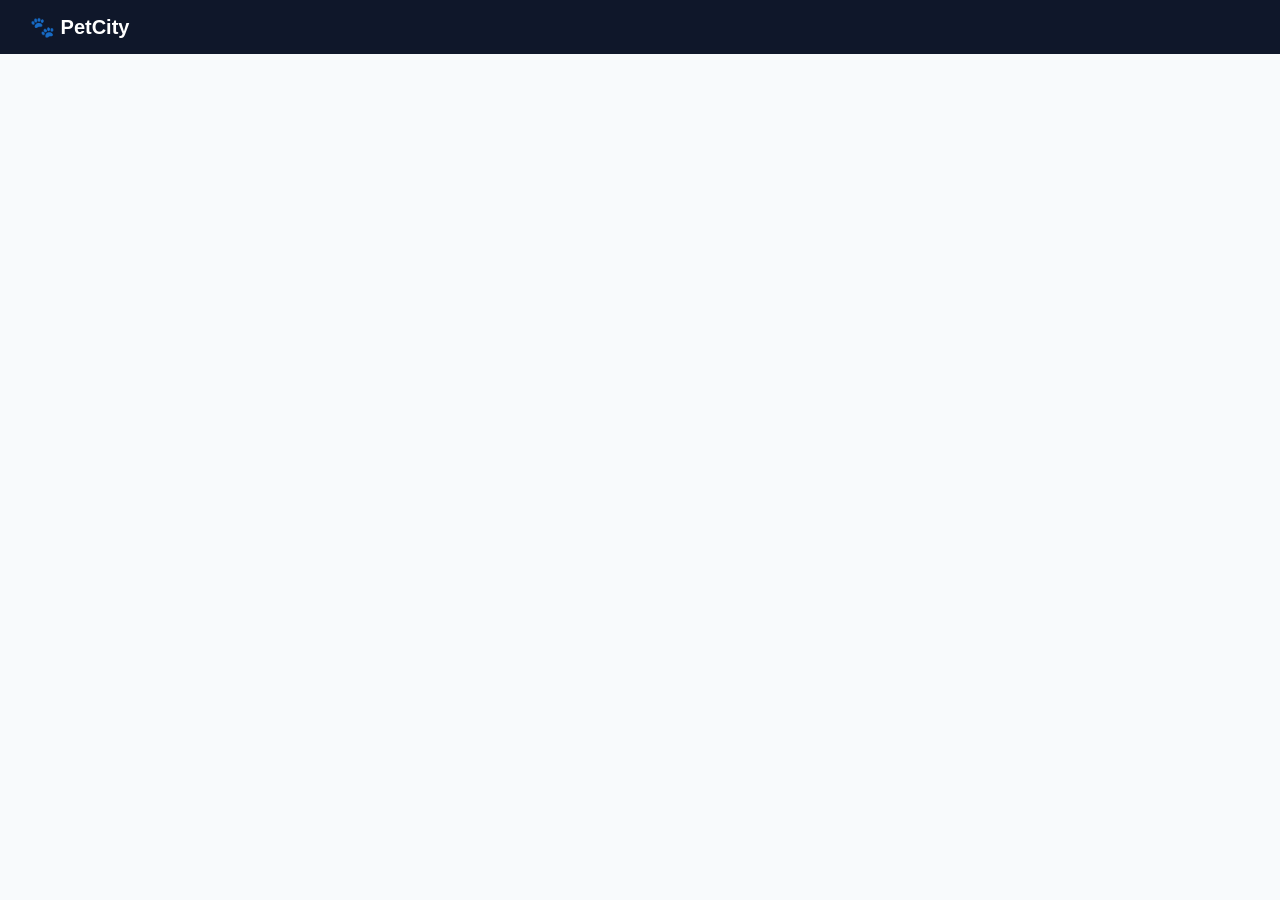
==== pet/details.html @ fce6185f "Add files via upload" ====
<!DOCTYPE html>
<html>
<head>
  <title>Details - PetCity</title>
  <link rel="stylesheet" href="css/styles.css">
</head>
<body>

<header class="navbar">
  <div class="logo" onclick="window.location.href='index.html'">🐾 PetCity</div>
  <div id="navButtons"></div>
</header>

<main id="app"></main>

<script src="js/storage.js"></script>
<script src="js/pets.js"></script>
<script src="js/ui.js"></script>

<script>
window.onload = () => {
     UI.applyTheme(); 
  UI.updateNavbar();

  let params = new URLSearchParams(window.location.search);
  let id = params.get("id");

  UI.details(Number(id));
};
</script>

</body>
</html>
---- pet/css/styles.css ----
body{
  margin:0;
  font-family:'Inter', sans-serif;
  background:#f8fafc;
  transition:0.3s;
}

.dark{
  background:#0f172a;
  color:white;
}

/* NAVBAR */
.navbar{
  display:flex;
  justify-content:space-between;
  align-items:center;
  padding:15px 30px;
  background:#0f172a;
  color:white;
}

.logo{
  font-weight:bold;
  font-size:20px;
  cursor:pointer;
}

.navbar button{
  margin-left:10px;
  padding:8px 14px;
  border:none;
  border-radius:12px;
  background:#3b82f6;
  color:white;
  cursor:pointer;
  transition:.2s;
}

.navbar button:hover{
  transform:scale(1.1);
}

/* HERO */
.hero{
  text-align:center;
  padding:60px;
  background:linear-gradient(135deg,#3b82f6,#9333ea);
  color:white;
}

/* CONTROLS */
.controls{
  display:flex;
  justify-content:center;
  flex-wrap:wrap;
  gap:10px;
  margin:20px;
}

/* SEARCH */
.search-box{
  position:relative;
}

.search-box input{
  padding:12px 15px;
  width:220px;
  border-radius:25px;
  border:1px solid #ccc;
  outline:none;
  transition:0.3s;
}

.search-box input:focus{
  width:260px;
  border-color:#3b82f6;
  box-shadow:0 0 10px rgba(59,130,246,0.5);
}

/* FILTER BUTTONS */
.filter-buttons{
  display:flex;
  gap:8px;
  flex-wrap:wrap;
}

.filter-buttons button{
  padding:10px 15px;
  border:none;
  border-radius:20px;
  background:#e5e7eb;
  cursor:pointer;
  transition:0.3s;
}

.filter-buttons button:hover{
  background:#3b82f6;
  color:white;
  transform:scale(1.1);
}

.filter-buttons button.active{
  background:#3b82f6;
  color:white;
}

/* SORT */
.controls select{
  padding:12px;
  border-radius:20px;
  border:1px solid #ccc;
  cursor:pointer;
}

/* GRID */
.grid{
  display: grid;
  grid-template-columns: repeat(5, 1fr); 
  gap: 25px;
  padding: 30px;
}

/* 📱 RESPONSIVE */
@media(max-width:900px){
  .grid{
    grid-template-columns:repeat(2,1fr);
  }
}

@media(max-width:600px){
  .grid{
    grid-template-columns:1fr;
  }
}

/* CARD */
.card{
  background:white;
  border-radius:20px;
  overflow:hidden;
  box-shadow:0 10px 25px rgba(0,0,0,0.08);
  transition:all 0.3s ease;
  animation: fadeInUp 0.5s ease;
  transform:scale(1);
}

/* DARK MODE */
.dark .card{
  background:#1e293b;
}

/* HOVER EFFECT */
.card:hover{
  transform:translateY(-10px) scale(1.05);
  box-shadow:0 20px 40px rgba(0,0,0,0.2);
}

/* IMAGE */
.card img{
  width:100%;
  height:200px;
  object-fit:cover;
  cursor:pointer;
  transition:transform 0.4s ease;
}

/* IMAGE ZOOM ON HOVER */
.card:hover img{
  transform:scale(1.1);
}

/* CONTENT */
.card-content{
  padding:15px;
}

/* BUTTONS */
.card-content button{
  margin:5px;
  padding:6px 12px;
  border:none;
  border-radius:12px;
  cursor:pointer;
  background:#e5e7eb;
  transition:all 0.2s ease;
}

/* BUTTON HOVER */
.card-content button:hover{
  background:#3b82f6;
  color:white;
  transform:scale(1.05);
}

/* BUTTON CLICK FEEL */
.card-content button:active{
  transform:scale(0.95);
}
.card:hover{
  box-shadow:0 20px 40px rgba(0,0,0,0.2),
             0 0 10px rgba(59,130,246,0.2);
}

/*  BADGES */
.badge{
  display:inline-block;
  color:white;
  padding:6px 10px;
  border-radius:12px;
  font-size:12px;
  margin:8px 0;
}

/* STATUS COLORS */
.badge.available{
  background:#3b82f6;
}

.badge.pending{
  background:#f59e0b;
}

.badge.adopted{
  background:#ef4444;
}

/* FORMS */
.form-box{
  width:100%;
  max-width:500px;   /* 🔥 bigger */
  padding:40px;      /* 🔥 more space inside */
  border-radius:24px;
  box-shadow:0 20px 50px rgba(0,0,0,0.2);
  transition:0.3s;
}

/* LIGHT MODE */
.form-box{
  background:#ffffff;
  color:#111827;
}

/* DARK MODE */
.dark .form-box{
  background:#1e293b;
  color:white;
}

.form-box input,
.form-box select,
.form-box textarea{
  width:95%;
  margin:10px 0;
  padding:10px;
  border-radius:10px;
  border:1px solid #ddd;
}

.form-box button{
  width:100%;
  padding:10px;
  background:#3b82f6;
  color:white;
  border:none;
  border-radius:10px;
}

/* LOGO */
.form-logo{
  text-align:center;
  font-size:22px;
  font-weight:bold;
  margin-bottom:15px;
  color:#3b82f6;
  animation: fadeIn 0.8s ease;
}

/* PASSWORD */
.password-box{
  position:relative;
}

.password-box span{
  position:absolute;
  right:11px;
  top:16px;
  cursor:pointer;
}

/* TOAST */
.toast{
  position:fixed;
  top:20px;
  right:20px;
  background:#3b82f6;
  color:white;
  padding:10px 15px;
  border-radius:10px;
  box-shadow:0 5px 15px rgba(0,0,0,0.2);
  animation: fadeIn 0.3s ease;
}

/* PAGE ANIMATION */
#app{
  animation: fadePage 0.3s ease;
}

@keyframes fadePage{
  from{opacity:0; transform:translateY(10px);}
  to{opacity:1; transform:translateY(0);}
}

@keyframes fadeIn{
  from{opacity:0; transform:translateY(-10px);}
  to{opacity:1; transform:translateY(0);}
}

@keyframes fadeInUp{
  from{opacity:0; transform:translateY(10px);}
  to{opacity:1; transform:translateY(0);}
}

/* ADMIN BUTTONS */
.approve{
  background:#22c55e;
  color:white;
  border:none;
  padding:8px 12px;
  border-radius:10px;
  cursor:pointer;
  margin:5px;
}

.approve:hover{
  background:#16a34a;
}

.deny{
  background:#ef4444;
  color:white;
  border:none;
  padding:8px 12px;
  border-radius:10px;
  cursor:pointer;
  margin:5px;
}

.deny:hover{
  background:#dc2626;
}

/* BACK BUTTON */
.back-btn{
  background:#e5e7eb;
  border:none;
  padding:10px 16px;
  border-radius:12px;
  cursor:pointer;
}

.back-btn:hover{
  background:#cbd5f5;
}
/* ADMIN PANEL */
.admin-container{
  padding:20px;
  text-align:center;
}

.admin-container h2{
  margin-bottom:20px;
}

/* ACTION BUTTONS */
.admin-actions{
  display:flex;
  justify-content:center;
  gap:15px;
  margin-bottom:25px;
}

/* BUTTON TYPES */
.primary-btn{
  background:#3b82f6;
  color:white;
  padding:10px 18px;
  border:none;
  border-radius:12px;
  cursor:pointer;
}

.primary-btn:hover{
  background:#2563eb;
}

.secondary-btn{
  background:#9333ea;
  color:white;
  padding:10px 18px;
  border:none;
  border-radius:12px;
  cursor:pointer;
}

.secondary-btn:hover{
  background:#7e22ce;
}

/* EDIT & DELETE */
.edit-btn{
  background:#facc15;
  border:none;
  padding:6px 10px;
  border-radius:10px;
  cursor:pointer;
  margin:5px;
}

.delete-btn{
  background:#ef4444;
  color:white;
  border:none;
  padding:6px 10px;
  border-radius:10px;
  cursor:pointer;
  margin:5px;
}
.form-box textarea{
  height:80px;
  resize:none;
}
:root{
  --section-bg:#f1f5f9;
}

.dark{
  --section-bg:#1e293b;
}

.auth-page{
  min-height:100vh;
  display:flex;
  justify-content:center;
  align-items:center;
  background:linear-gradient(135deg,#0f172a,#1e293b);
  padding:20px;
}
#app{
  padding:40px 20px;
}

/* When form is rendered */
#app:has(.form-box){
  min-height:calc(100vh - 120px);
  display:flex;
  justify-content:center;
  align-items:center;
}
/* hide hero + filters when login/signup is open */
#app:has(.form-box) ~ .hero,
#app:has(.form-box) ~ .controls{
  display:none;
}
/* SPLASH SCREEN */
#splash{
  position:fixed;
  top:0;
  left:0;
  width:100%;
  height:100%;
  background:linear-gradient(135deg,#3b82f6,#9333ea);
  display:flex;
  justify-content:center;
  align-items:center;
  z-index:9999;
  transition:opacity 0.8s ease;
}

/* LOGO */
.splash-content h1{
  font-size:60px;
  color:white;
  animation: logoAnim 1.5s ease;
}

/* ANIMATION */
@keyframes logoAnim{
  0%{
    transform:scale(0.5);
    opacity:0;
  }
  50%{
    transform:scale(1.2);
  }
  100%{
    transform:scale(1);
    opacity:1;
  }
}
.splash-content h1{
  text-shadow:0 0 20px rgba(255,255,255,0.6);
}
/* PAGE TRANSITION */
#app{
  animation: pageFade 0.4s ease;
}

@keyframes pageFade{
  from{
    opacity:0;
    transform:translateY(10px);
  }
  to{
    opacity:1;
    transform:translateY(0);
  }
}
button{
  transition: all 0.2s ease;
}

button:active{
  transform:scale(0.95);
}
/* LOADER */
#loader{
  position:fixed;
  top:0;
  left:0;
  width:100%;
  height:100%;
  background:rgba(15,23,42,0.6);
  display:none;
  justify-content:center;
  align-items:center;
  z-index:9999;
}

.spinner{
  width:50px;
  height:50px;
  border:5px solid #ddd;
  border-top:5px solid #3b82f6;
  border-radius:50%;
  animation: spin 1s linear infinite;
}

@keyframes spin{
  to{ transform:rotate(360deg); }
}

.navbar button{
  position:relative;
  overflow:hidden;
}

.navbar button::after{
  content:"";
  position:absolute;
  width:0;
  height:100%;
  left:0;
  top:0;
  background:rgba(255,255,255,0.2);
  transition:0.3s;
}

.navbar button:hover::after{
  width:100%;
}

/* MOVE FORM HIGHER */
#app:has(.form-box){
  align-items:flex-start;   /* instead of center */
  padding-top:40px;         /* push it up near search */
}
.form-box input,
.form-box select{
  background:#f3f4f6;
  color:#111;
  border:1px solid #ddd;
}

.dark .form-box input,
.dark .form-box select{
  background:#0f172a;
  color:white;
  border:1px solid #334155;
}
.form-box input:focus,
.form-box select:focus{
  border-color:#3b82f6;
  box-shadow:0 0 8px rgba(59,130,246,0.4);
}
.form-box button{
  margin-top:15px;
  padding:12px;
  font-size:15px;
  border-radius:12px;
  background:linear-gradient(135deg,#3b82f6,#9333ea);
  transition:0.3s;
}

.form-box button:hover{
  transform:scale(1.05);
}
.form-logo{
  font-size:26px;
  margin-bottom:10px;
}

.form-box h2{
  margin-bottom:15px;
}
.card{
  cursor:pointer;
}
.badge.adopted{
  background:#ef4444;
  color:white;
}
.card-content {
    padding: 15px;
}
.skeleton{
  height:300px;
  background:linear-gradient(
    90deg,
    #eee 25%,
    #ddd 50%,
    #eee 75%
  );
  background-size:200% 100%;
  animation: shimmer 1.5s infinite;
}

@keyframes shimmer{
  0%{background-position:-200% 0;}
  100%{background-position:200% 0;}
}
/* Tablet */
@media(max-width:1100px){
  .grid{
    grid-template-columns: repeat(3, 1fr);
  }
}

/* Small tablet */
@media(max-width:800px){
  .grid{
    grid-template-columns: repeat(2, 1fr);
  }
}

/* Mobile */
@media(max-width:500px){
  .grid{
    grid-template-columns: 1fr;
  }
}
.card img{
  height: 180px; /* slightly smaller for 5 layout */
}
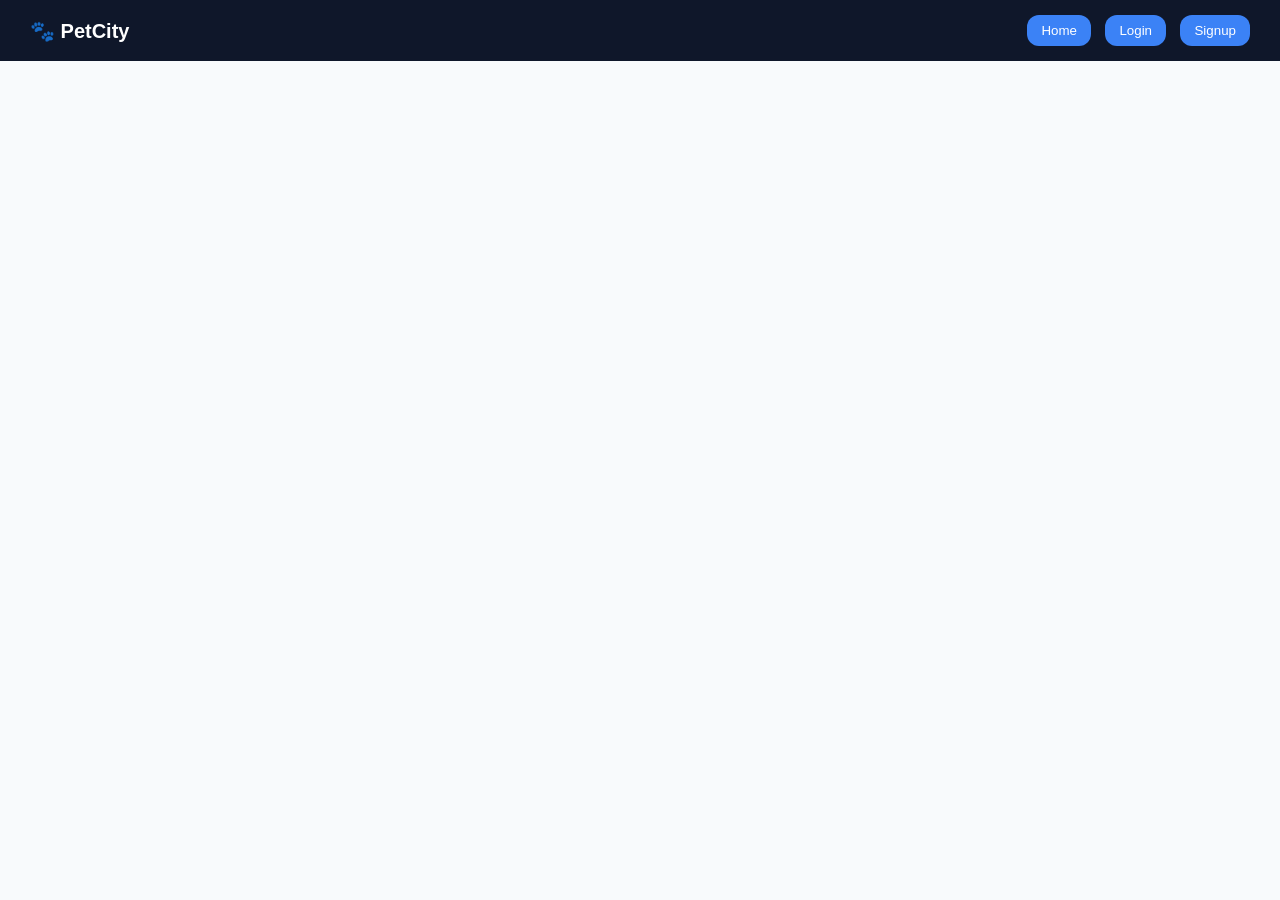
==== commit 441ebd79: "Update details.html" ====
--- a/pet/details.html
+++ b/pet/details.html
@@ -15,6 +15,9 @@
 
 <script src="js/storage.js"></script>
 <script src="js/pets.js"></script>
+<script src="js/upload.js"></script>
+<script src="js/auth.js"></script>   
+<script src="js/admin.js"></script>
 <script src="js/ui.js"></script>
 
 <script>
@@ -30,4 +33,4 @@
 </script>
 
 </body>
-</html>+</html>
